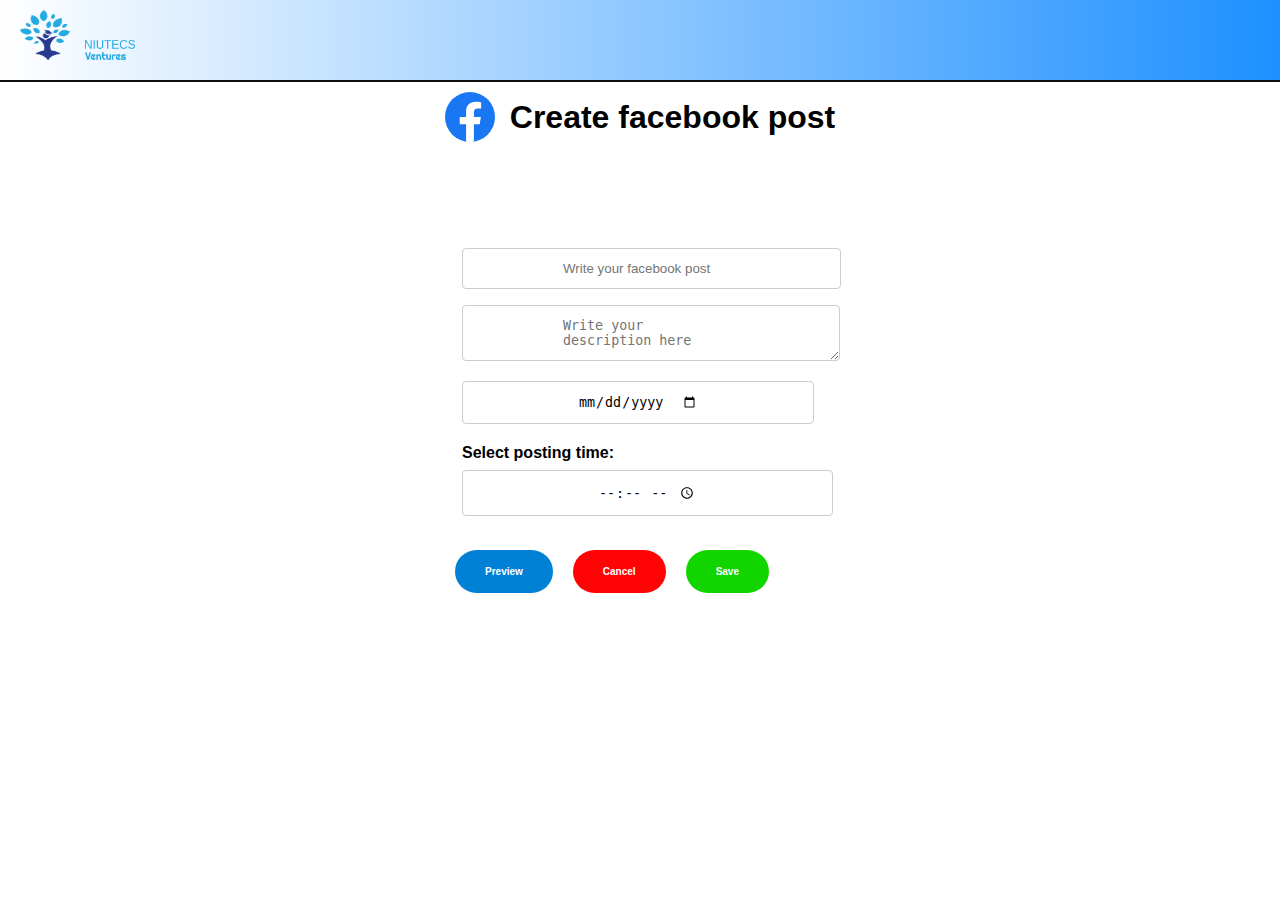
==== index.html @ e70628ed "Progress on 17-03-2021" ====
<!DOCTYPE html>
<html lang="en">
  <head>
    <meta charset="UTF-8" />
    <meta http-equiv="X-UA-Compatible" content="IE=edge" />
    <meta name="viewport" content="width=device-width, initial-scale=1.0" />
    <title>Document</title>
    <link rel="stylesheet" href="css/style.css" />
    <!-- <link
      href="https://maxcdn.bootstrapcdn.com/bootstrap/3.3.7/css/bootstrap.min.css"
      rel="stylesheet"
    /> -->
  </head>
  <body>
    <header class="header">
      <div class="logo_container">
        <img class="image" src="assets/Logo Transparent.png" alt="" />
        <img class="title" src="assets/Logo Title.png" alt="" />
        <!-- <ol class="breadcrumb">
          <li class="breadcrumb">
            <a href="index.html">Home</a>
          </li>
          <li class="breadcrumb">
            <a href="index.html">Post</a>
          </li>
          <li class="breadcrumb">
            <a href="index.html">Create</a>
          </li>
        </ol> -->
      </div>
    </header>

    <div class="body_container">
        <div class="title_container">
            <img src="assets/Facebook_f_logo.svg" alt="" />
            <h1>Create facebook post</h1>
        </div>
      <form action="#">
        <div class="post_container">
          <div class="post_title">
            <input type="text" placeholder="Write your facebook post" />
          </div>
          <div class="post_desc">
            <textarea
              type="text"
              placeholder="Write your description here"
            ></textarea>
          </div>
          <div class="post_date">
            <div class="datepicker">
              <input type="date" name="date" />
            </div>
          </div>
          <div class="post_time">
            <div class="timepicker">
              <label for="appt">Select posting time:</label>
              <input type="time" id="appt" name="appt" />
            </div>
          </div>
          <div class="btn_container" role="group" aria-label="Basic example">
            <div class="button_item">
              <button type="button" class="btn preview">Preview</button>
            </div>
            <div class="button_item">
              <button type="button" class="btn cancel">Cancel</button>
            </div>
            <div class="button_item">
              <button type="button" class="btn save">Save</button>
            </div>
          </div>
        </div>
      </form>
    </div>

    <!-- <script src="https://code.jquery.com/jquery-3.3.1.slim.min.js"></script>
    <script src="datedropper-jquery.js"></script>  -->
  </body>
</html>
---- css/style.css ----
@import url("https://fonts.googleapis.com/css?family=Roboto:400,300,500,700");
@import url("https://fonts.googleapis.com/css?family=Open+Sans:300,400,600,700");
@font-face {
  font-family: "Glyphicons Halflings";
  src: url("../fonts/glyphicons-halflings-regular.eot");
  src: url("../fonts/glyphicons-halflings-regular.eot?#iefix")
      format("embedded-opentype"),
    url("../fonts/glyphicons-halflings-regular.woff2") format("woff2"),
    url("../fonts/glyphicons-halflings-regular.woff") format("woff"),
    url("../fonts/glyphicons-halflings-regular.ttf") format("truetype"),
    url("../fonts/glyphicons-halflings-regular.svg") format("svg");
}

* {
  margin: 0;
  padding: 0;
  list-style: none;
  text-decoration: none;
}

.header {
  width: 100%;
  height: 80px;
  display: block;
  background-color: #101010;
  border-bottom: 2px solid #101010;
  background-image: linear-gradient(to right, white, DodgerBlue);
}



.logo_container {
  height: 100%;
  display: table;
  float: left;
}

.image {
  width: 50px;
  height: 50px;
  padding-top: 10px;
  padding-left: 20px;
  padding-right: 15px;
}

.title {
  width: 50px;
  height: 20px;
}

/* ----------------------------------- */

ol {
  list-style-type: none;
  margin: 0;
  padding: 0;
  overflow: hidden;
  background-color: #333333;
}

li {
  float: left;
  padding-right: 20px;
}

li a {
  display: block;
  color: white;
  text-align: center;
  text-decoration: none;
  font-size: 12px;
}

li a:hover {
  background-color: #111111;
}

.breadcrumbs {
  display: inline;
  /* flex-wrap: wrap; */
  border-radius: 0.25rem;
}

.title_container {
  display: flex;
  align-items: center;
  justify-content: center;
  padding-top: 10px;
}

.title_container h1 {
  font-family: Arial, Helvetica, sans-serif;
  /* text-align: center;
  padding-top: 10px; */
}

.title_container img {
  width: 50px;
  /* padding-top: 10px; */
  margin-right: 15px;
  padding-left: 0px;
  /* padding-right: 15px; */
}

.post_container {
  position: absolute;
  top: 30%;
  left: 40%;
  margin-top: -50px;
  margin-left: -50px;
  padding-top: 20px;
  width: 100px;
  height: 100px;
}

.post_title input[type="text"] {
  padding: 12px 100px;
  margin: 8px 0;
  display: inline-block;
  border: 1px solid #ccc;
  border-radius: 4px;
  box-sizing: border-box;
}

.post_desc textarea[type="text"] {
  padding: 12px 100px;
  margin: 8px 0;
  display: inline-block;
  border: 1px solid #ccc;
  border-radius: 4px;
  box-sizing: border-box;
}

.post_date input[type="date"]{
  padding: 12px 115px;
  margin: 8px 0 10px;
  display: inline-block;
  border: 1px solid #ccc;
  border-radius: 4px;
  box-sizing: border-box;
}

.post_time input[type="time"]{
  padding: 12px 135px;
  margin: 8px 0px 10px;
  display: inline-block;
  border: 1px solid #ccc;
  border-radius: 4px;
  box-sizing: border-box;
}

/* ------------------- buttons CSS ------------------ */

.btn-group {
  padding-top: 10px;
}

.btn_container {
  display: flex;
  justify-content: center;
  align-items: center;
  min-height: 10vh;
  padding-left: 150px;
}

.button_item {
  padding: 10px;
}

.btn {
  outline: none;
  display: block;
  border: 0;
  font-size: 10px;
  font-weight: bold;
  padding: 16px 30px;
  border-radius: 30px;
  cursor: pointer;
}

.preview {
  background: #0081d5;
  color: #ffffff;
  transition: all 0.3s linear;
}

.preview:hover,
.preview:focus {
  background: #005c99;
}

.cancel {
  background: #ff0404;
  color: #ffffff;
  transition: all 0.3s linear;
}

.cancel:hover,
.cancel:focus {
  background: #d51900;
}

.save {
  background: #12d500;
  color: #ffffff;
  transition: all 0.3s linear;
}

.save:hover,
.save:focus {
  background: #027b0c;
}

/* ----------------------------------------------- */

/* Timepicker */
.post_time {
  padding-top: 10px;
}

.post_time label {
  font-size: 16px;
  font-weight: bold;
  font-family: Arial, Helvetica, sans-serif;
  white-space: nowrap;
  /* margin-right: 50px; */
}
/* -------------- */

/* .breadcrumb {
  background-color: #ffffff;
  padding: 0;
  margin-bottom: 0;
}
.breadcrumb > li a {
  color: inherit;
}
.breadcrumb > .active {
  color: inherit;
} */
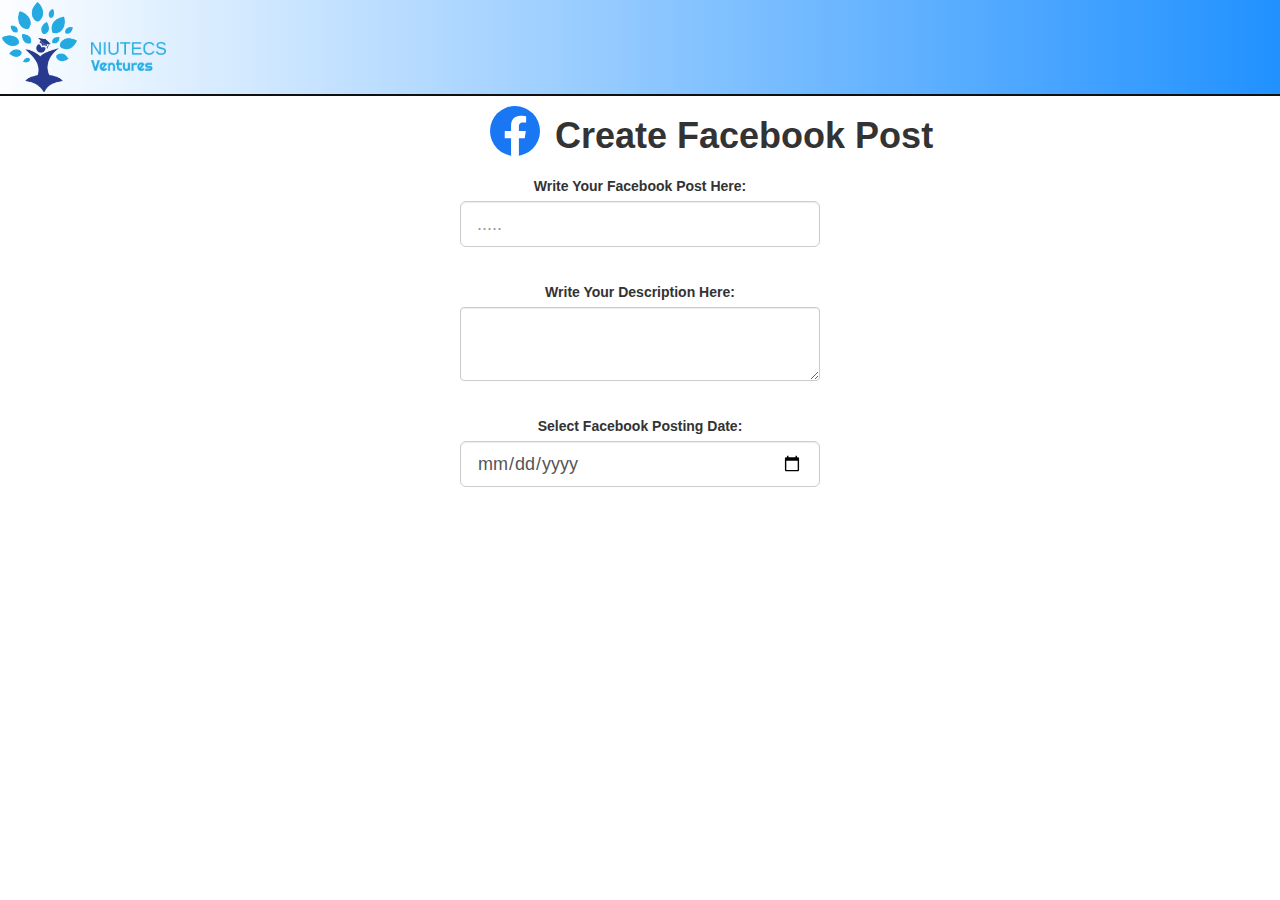
==== commit b8dc3ac7: "Progress on 18-03-2021 at 12.27pm" ====
--- a/index.html
+++ b/index.html
@@ -4,75 +4,79 @@
     <meta charset="UTF-8" />
     <meta http-equiv="X-UA-Compatible" content="IE=edge" />
     <meta name="viewport" content="width=device-width, initial-scale=1.0" />
-    <title>Document</title>
+    <title>Niutects Facebook Blaster</title>
     <link rel="stylesheet" href="css/style.css" />
-    <!-- <link
-      href="https://maxcdn.bootstrapcdn.com/bootstrap/3.3.7/css/bootstrap.min.css"
+    <link
       rel="stylesheet"
-    /> -->
+      href="https://stackpath.bootstrapcdn.com/bootstrap/3.4.1/css/bootstrap.min.css"
+      integrity="sha384-HSMxcRTRxnN+Bdg0JdbxYKrThecOKuH5zCYotlSAcp1+c8xmyTe9GYg1l9a69psu"
+      crossorigin="anonymous"
+    />
   </head>
   <body>
-    <header class="header">
-      <div class="logo_container">
-        <img class="image" src="assets/Logo Transparent.png" alt="" />
-        <img class="title" src="assets/Logo Title.png" alt="" />
-        <!-- <ol class="breadcrumb">
-          <li class="breadcrumb">
-            <a href="index.html">Home</a>
-          </li>
-          <li class="breadcrumb">
-            <a href="index.html">Post</a>
-          </li>
-          <li class="breadcrumb">
-            <a href="index.html">Create</a>
-          </li>
-        </ol> -->
+    <!-- Header -->
+    <div class="row header">
+      <div class="col-md-1">
+        <div class="image">
+          <img
+            class="img-responsive image-1"
+            src="assets/Logo Transparent.png"
+            alt="Responsive image"
+          />
+        </div>
       </div>
-    </header>
+      <div class="col-md-1">
+        <div class="image">
+          <img
+            class="img-responsive image-2"
+            src="assets/Logo Title.png"
+            alt="Responsive image"
+          />
+        </div>
+      </div>
+    </div>
+    <!-- ----------------------------------------- -->
 
-    <div class="body_container">
-        <div class="title_container">
-            <img src="assets/Facebook_f_logo.svg" alt="" />
-            <h1>Create facebook post</h1>
+    <div class="container">
+      <!-- Title Row -->
+      <div class="row text-justify">
+        <div class="col-md-6">
+          <img
+            class="img-responsive facebook-logo"
+            src="assets/Facebook_f_logo.svg"
+            alt=""
+          />
         </div>
+        <div class="col-md-6">
+          <h1 class="header_title text-capitalize">Create facebook post</h1>
+        </div>
+      </div>
+      <!-- --------------------------------------------------------------------------- -->
+   
+      <!-- Form -->
       <form action="#">
-        <div class="post_container">
-          <div class="post_title">
-            <input type="text" placeholder="Write your facebook post" />
+        <!-- Facebook post -->
+        <div class="row">
+          <div class="form-group col-xs-4 col-lg-offset-4">
+            <label for="post" class="text-capitalize form_label">write your facebook post here: </label>
+            <input type="email" class="form-control input-lg" id="exampleInputEmail1" placeholder=".....">
           </div>
-          <div class="post_desc">
-            <textarea
-              type="text"
-              placeholder="Write your description here"
-            ></textarea>
+        </div>
+        <!-- Description  -->
+        <div class="row">
+          <div class="form-group col-xs-4 col-lg-offset-4">
+            <label for="post" class="text-capitalize form_label">write your description here: </label>
+            <textarea class="form-control text-capitalize" rows="3"></textarea>
           </div>
-          <div class="post_date">
-            <div class="datepicker">
-              <input type="date" name="date" />
-            </div>
-          </div>
-          <div class="post_time">
-            <div class="timepicker">
-              <label for="appt">Select posting time:</label>
-              <input type="time" id="appt" name="appt" />
-            </div>
-          </div>
-          <div class="btn_container" role="group" aria-label="Basic example">
-            <div class="button_item">
-              <button type="button" class="btn preview">Preview</button>
-            </div>
-            <div class="button_item">
-              <button type="button" class="btn cancel">Cancel</button>
-            </div>
-            <div class="button_item">
-              <button type="button" class="btn save">Save</button>
-            </div>
+        </div>
+        <!-- Datepicker  -->
+        <div class="row">
+          <div class="form-group col-xs-4 col-lg-offset-4">
+            <label for="post" class="text-capitalize form_label">select facebook posting date: </label>
+            <input type="date" class="form-control input-lg" name="date" />
           </div>
         </div>
       </form>
     </div>
-
-    <!-- <script src="https://code.jquery.com/jquery-3.3.1.slim.min.js"></script>
-    <script src="datedropper-jquery.js"></script>  -->
   </body>
 </html>
--- a/css/style.css
+++ b/css/style.css
@@ -18,223 +18,50 @@
   text-decoration: none;
 }
 
+/* HEADER CSS */
+
 .header {
-  width: 100%;
-  height: 80px;
-  display: block;
-  background-color: #101010;
   border-bottom: 2px solid #101010;
   background-image: linear-gradient(to right, white, DodgerBlue);
 }
 
+.image {
+  padding: 2px;
+}
+
+.image-2 {
+  margin: 30px 0px 0 -20px;
+  padding-top: 10px;
+  margin-right: 50px;
+}
+
+/* ----------------------------------------------------------------------------- */
+
+/* FACEBOOK LOGO CSS */
+
+.facebook-logo {
+  width: 50px;
+  padding: 0px 0px 0px 0px;
+  margin: 10px 0px 0px 420px;
+  justify-content: center;
+}
+
+.header_title {
+  margin: 20px 0px 0px -100px;
+  font-family: Arial, Helvetica, sans-serif;
+  font-weight: bold;
+}
+
+/* ------------------------------------------------- */
+
+/* FORM CSS */
+
+.form_label {
+  display: flex;
+  justify-content: center;
+  padding-top: 20px;
+}
 
 
-.logo_container {
-  height: 100%;
-  display: table;
-  float: left;
-}
 
-.image {
-  width: 50px;
-  height: 50px;
-  padding-top: 10px;
-  padding-left: 20px;
-  padding-right: 15px;
-}
-
-.title {
-  width: 50px;
-  height: 20px;
-}
-
-/* ----------------------------------- */
-
-ol {
-  list-style-type: none;
-  margin: 0;
-  padding: 0;
-  overflow: hidden;
-  background-color: #333333;
-}
-
-li {
-  float: left;
-  padding-right: 20px;
-}
-
-li a {
-  display: block;
-  color: white;
-  text-align: center;
-  text-decoration: none;
-  font-size: 12px;
-}
-
-li a:hover {
-  background-color: #111111;
-}
-
-.breadcrumbs {
-  display: inline;
-  /* flex-wrap: wrap; */
-  border-radius: 0.25rem;
-}
-
-.title_container {
-  display: flex;
-  align-items: center;
-  justify-content: center;
-  padding-top: 10px;
-}
-
-.title_container h1 {
-  font-family: Arial, Helvetica, sans-serif;
-  /* text-align: center;
-  padding-top: 10px; */
-}
-
-.title_container img {
-  width: 50px;
-  /* padding-top: 10px; */
-  margin-right: 15px;
-  padding-left: 0px;
-  /* padding-right: 15px; */
-}
-
-.post_container {
-  position: absolute;
-  top: 30%;
-  left: 40%;
-  margin-top: -50px;
-  margin-left: -50px;
-  padding-top: 20px;
-  width: 100px;
-  height: 100px;
-}
-
-.post_title input[type="text"] {
-  padding: 12px 100px;
-  margin: 8px 0;
-  display: inline-block;
-  border: 1px solid #ccc;
-  border-radius: 4px;
-  box-sizing: border-box;
-}
-
-.post_desc textarea[type="text"] {
-  padding: 12px 100px;
-  margin: 8px 0;
-  display: inline-block;
-  border: 1px solid #ccc;
-  border-radius: 4px;
-  box-sizing: border-box;
-}
-
-.post_date input[type="date"]{
-  padding: 12px 115px;
-  margin: 8px 0 10px;
-  display: inline-block;
-  border: 1px solid #ccc;
-  border-radius: 4px;
-  box-sizing: border-box;
-}
-
-.post_time input[type="time"]{
-  padding: 12px 135px;
-  margin: 8px 0px 10px;
-  display: inline-block;
-  border: 1px solid #ccc;
-  border-radius: 4px;
-  box-sizing: border-box;
-}
-
-/* ------------------- buttons CSS ------------------ */
-
-.btn-group {
-  padding-top: 10px;
-}
-
-.btn_container {
-  display: flex;
-  justify-content: center;
-  align-items: center;
-  min-height: 10vh;
-  padding-left: 150px;
-}
-
-.button_item {
-  padding: 10px;
-}
-
-.btn {
-  outline: none;
-  display: block;
-  border: 0;
-  font-size: 10px;
-  font-weight: bold;
-  padding: 16px 30px;
-  border-radius: 30px;
-  cursor: pointer;
-}
-
-.preview {
-  background: #0081d5;
-  color: #ffffff;
-  transition: all 0.3s linear;
-}
-
-.preview:hover,
-.preview:focus {
-  background: #005c99;
-}
-
-.cancel {
-  background: #ff0404;
-  color: #ffffff;
-  transition: all 0.3s linear;
-}
-
-.cancel:hover,
-.cancel:focus {
-  background: #d51900;
-}
-
-.save {
-  background: #12d500;
-  color: #ffffff;
-  transition: all 0.3s linear;
-}
-
-.save:hover,
-.save:focus {
-  background: #027b0c;
-}
-
-/* ----------------------------------------------- */
-
-/* Timepicker */
-.post_time {
-  padding-top: 10px;
-}
-
-.post_time label {
-  font-size: 16px;
-  font-weight: bold;
-  font-family: Arial, Helvetica, sans-serif;
-  white-space: nowrap;
-  /* margin-right: 50px; */
-}
-/* -------------- */
-
-/* .breadcrumb {
-  background-color: #ffffff;
-  padding: 0;
-  margin-bottom: 0;
-}
-.breadcrumb > li a {
-  color: inherit;
-}
-.breadcrumb > .active {
-  color: inherit;
-} */
+/* ------------------------------------------------- */
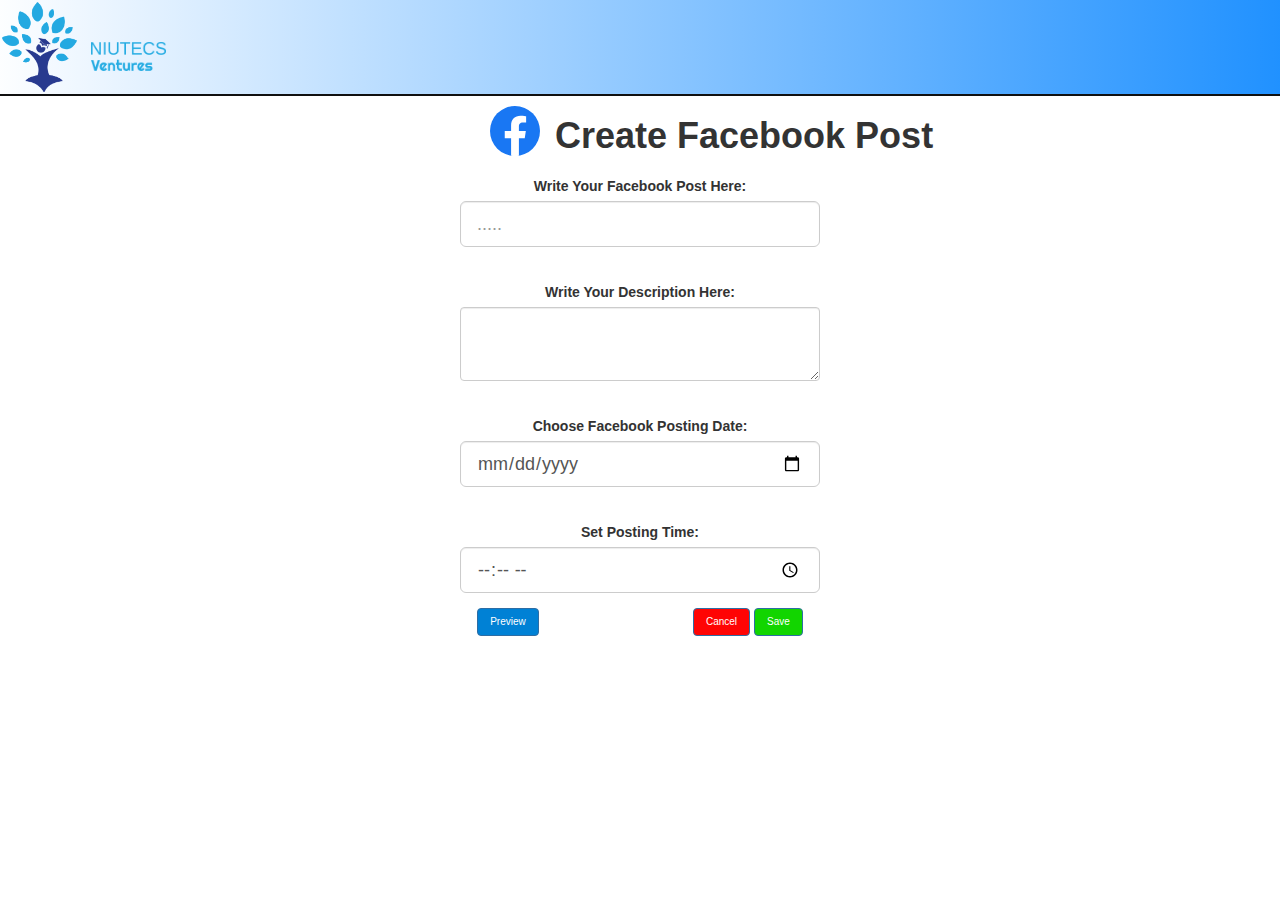
==== commit ed3de32e: "Progress on 18-03-2021 at 3:02pm" ====
--- a/index.html
+++ b/index.html
@@ -52,28 +52,76 @@
         </div>
       </div>
       <!-- --------------------------------------------------------------------------- -->
-   
+
       <!-- Form -->
       <form action="#">
         <!-- Facebook post -->
         <div class="row">
           <div class="form-group col-xs-4 col-lg-offset-4">
-            <label for="post" class="text-capitalize form_label">write your facebook post here: </label>
-            <input type="email" class="form-control input-lg" id="exampleInputEmail1" placeholder=".....">
+            <label for="post" class="text-capitalize form_label"
+              >write your facebook post here:
+            </label>
+            <input
+              type="email"
+              class="form-control input-lg"
+              id="exampleInputEmail1"
+              placeholder="....."
+            />
           </div>
         </div>
         <!-- Description  -->
         <div class="row">
           <div class="form-group col-xs-4 col-lg-offset-4">
-            <label for="post" class="text-capitalize form_label">write your description here: </label>
+            <label for="description" class="text-capitalize form_label"
+              >write your description here:
+            </label>
             <textarea class="form-control text-capitalize" rows="3"></textarea>
           </div>
         </div>
         <!-- Datepicker  -->
         <div class="row">
           <div class="form-group col-xs-4 col-lg-offset-4">
-            <label for="post" class="text-capitalize form_label">select facebook posting date: </label>
+            <label for="datepicker" class="text-capitalize form_label"
+              >choose facebook posting date:
+            </label>
             <input type="date" class="form-control input-lg" name="date" />
+          </div>
+        </div>
+        <!-- Timepicker  -->
+        <div class="row">
+          <div class="form-group col-xs-4 col-lg-offset-4">
+            <label for="timepicker" class="text-capitalize form_label"
+              >set posting time:
+            </label>
+            <input type="time" class="form-control input-lg" name="time" />
+          </div>
+        </div>
+        <!-- Buttons -->
+        <div class="row col-xs-4 col-lg-offset-4 buttons">
+          <div>
+            <button
+              type="button"
+              class="btn btn-primary button-1"
+              style="background-color: #0081d5; font-size: 10px"
+            >
+              Preview
+            </button>
+          </div>
+          <div>
+            <button
+              type="button"
+              class="btn btn-primary button-2"
+              style="background-color: #ff0404; font-size: 10px"
+            >
+              Cancel
+            </button>
+            <button
+              type="button"
+              class="btn btn-primary button-3"
+              style="background-color: #12d500; font-size: 10px"
+            >
+              Save
+            </button>
           </div>
         </div>
       </form>
--- a/css/style.css
+++ b/css/style.css
@@ -11,12 +11,12 @@
     url("../fonts/glyphicons-halflings-regular.svg") format("svg");
 }
 
-* {
+/* * {
   margin: 0;
   padding: 0;
   list-style: none;
   text-decoration: none;
-}
+} */
 
 /* HEADER CSS */
 
@@ -65,3 +65,21 @@
 
 
 /* ------------------------------------------------- */
+
+/* Button CSS */
+
+/* .btn:focus {
+    outline: none !important;
+    
+  } */
+
+  .buttons{
+      display: flex;
+      justify-content: space-between;
+  }
+
+  .button-1{
+    margin-right: 142px;
+  }
+
+/* ------------------------------ */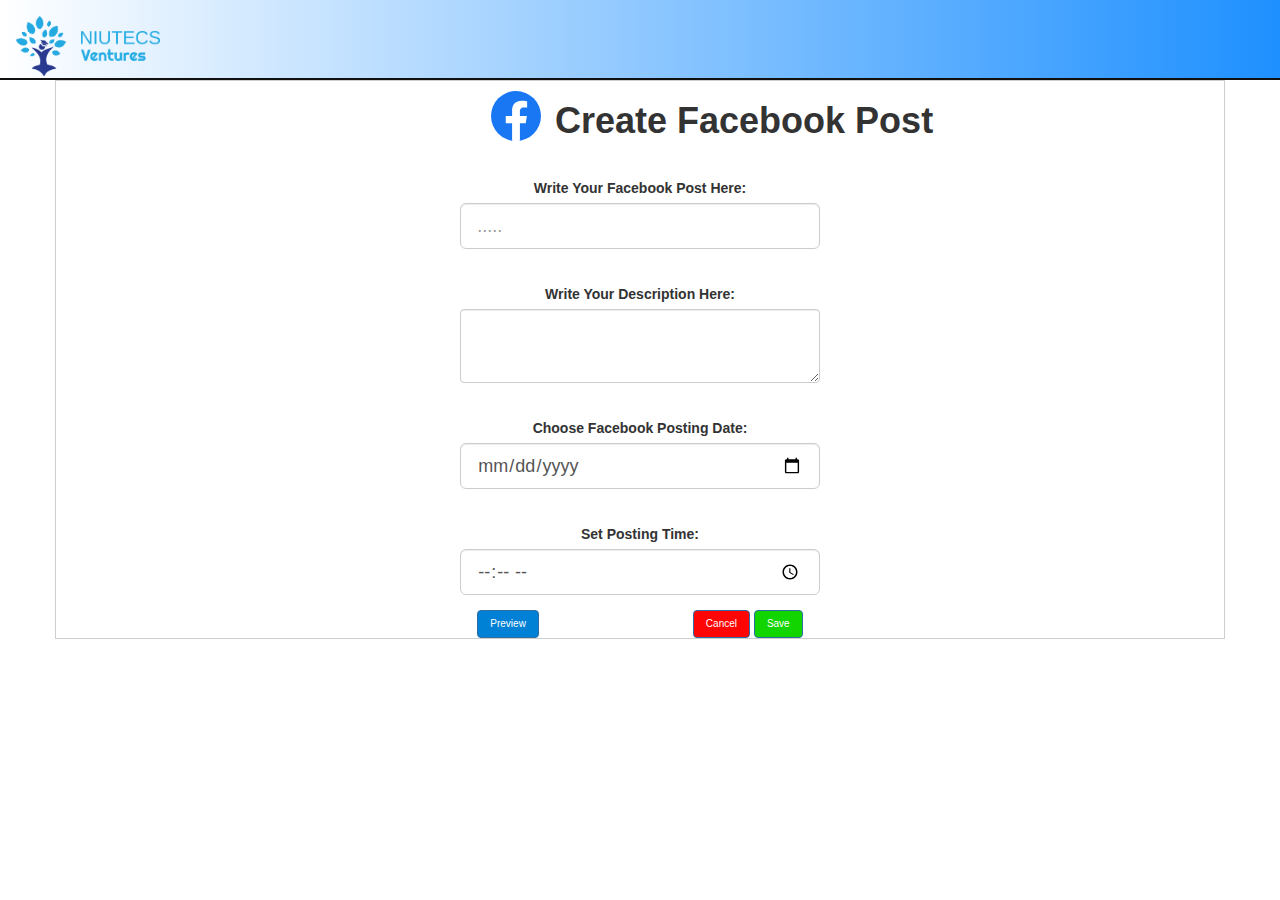
==== commit 4e4104bb: "Progress on 18-03-2021 at 5.40pm" ====
--- a/index.html
+++ b/index.html
@@ -15,34 +15,49 @@
   </head>
   <body>
     <!-- Header -->
-    <div class="row header">
-      <div class="col-md-1">
-        <div class="image">
-          <img
-            class="img-responsive image-1"
-            src="assets/Logo Transparent.png"
-            alt="Responsive image"
-          />
+    <header class="header">
+      <nav class="navbar">
+        <a href="#" class="navbar-brand">
+          <img src="assets/Logo Transparent.png" class="image-1" alt="" />
+        </a>
+        <a href="#" class="navbar-brand">
+          <img src="assets/Logo Title.png" class="image-2" alt="" />
+        </a>
+      </nav>
+    </header>
+
+    <!-- <header>
+      <div class="row header">
+        <div class="col-md-1">
+          <div class="image">
+            <img
+              class="img-responsive image-1"
+              src="assets/Logo Transparent.png"
+              alt="Responsive image"
+            />
+          </div>
+        </div>
+        <div class="col-md-1">
+          <div class="image">
+            <img
+              class="img-responsive image-2"
+              src="assets/Logo Title.png"
+              alt="Responsive image"
+            />
+          </div>
         </div>
       </div>
-      <div class="col-md-1">
-        <div class="image">
-          <img
-            class="img-responsive image-2"
-            src="assets/Logo Title.png"
-            alt="Responsive image"
-          />
-        </div>
-      </div>
-    </div>
+    </header> -->
+
     <!-- ----------------------------------------- -->
 
-    <div class="container">
+    <div class="container" style="border:1px solid #cecece;">
       <!-- Title Row -->
+
       <div class="row text-justify">
         <div class="col-md-6">
           <img
-            class="img-responsive facebook-logo"
+            class="img-responsive facebook-logo text-left"
             src="assets/Facebook_f_logo.svg"
             alt=""
           />
@@ -57,7 +72,7 @@
       <form action="#">
         <!-- Facebook post -->
         <div class="row">
-          <div class="form-group col-xs-4 col-lg-offset-4">
+          <div class="form-group col-xs-4 col-lg-offset-4"  style="padding-top: 17px;">
             <label for="post" class="text-capitalize form_label"
               >write your facebook post here:
             </label>
@@ -70,7 +85,7 @@
           </div>
         </div>
         <!-- Description  -->
-        <div class="row">
+        <div class="row description">
           <div class="form-group col-xs-4 col-lg-offset-4">
             <label for="description" class="text-capitalize form_label"
               >write your description here:
--- a/css/style.css
+++ b/css/style.css
@@ -23,17 +23,27 @@
 .header {
   border-bottom: 2px solid #101010;
   background-image: linear-gradient(to right, white, DodgerBlue);
+  height: 80px;
 }
 
-.image {
-  padding: 2px;
+
+.navbar-brand img {
+ 
+  /* put value of image height as your need */
+  float: left;
+  margin-right: 5px;
 }
 
-.image-2 {
-  margin: 30px 0px 0 -20px;
-  padding-top: 10px;
-  margin-right: 50px;
+.image-1{
+    height: 60px;
 }
+
+.image-2{
+    height: 30px;
+    margin-top: 15px;
+    margin-left: -20px;
+}
+
 
 /* ----------------------------------------------------------------------------- */
 
@@ -62,7 +72,9 @@
   padding-top: 20px;
 }
 
-
+/* .description{
+    padding-top: ;
+} */
 
 /* ------------------------------------------------- */
 
@@ -73,13 +85,13 @@
     
   } */
 
-  .buttons{
-      display: flex;
-      justify-content: space-between;
-  }
+.buttons {
+  display: flex;
+  justify-content: space-between;
+}
 
-  .button-1{
-    margin-right: 142px;
-  }
+.button-1 {
+  margin-right: 142px;
+}
 
-/* ------------------------------ */+/* ------------------------------ */
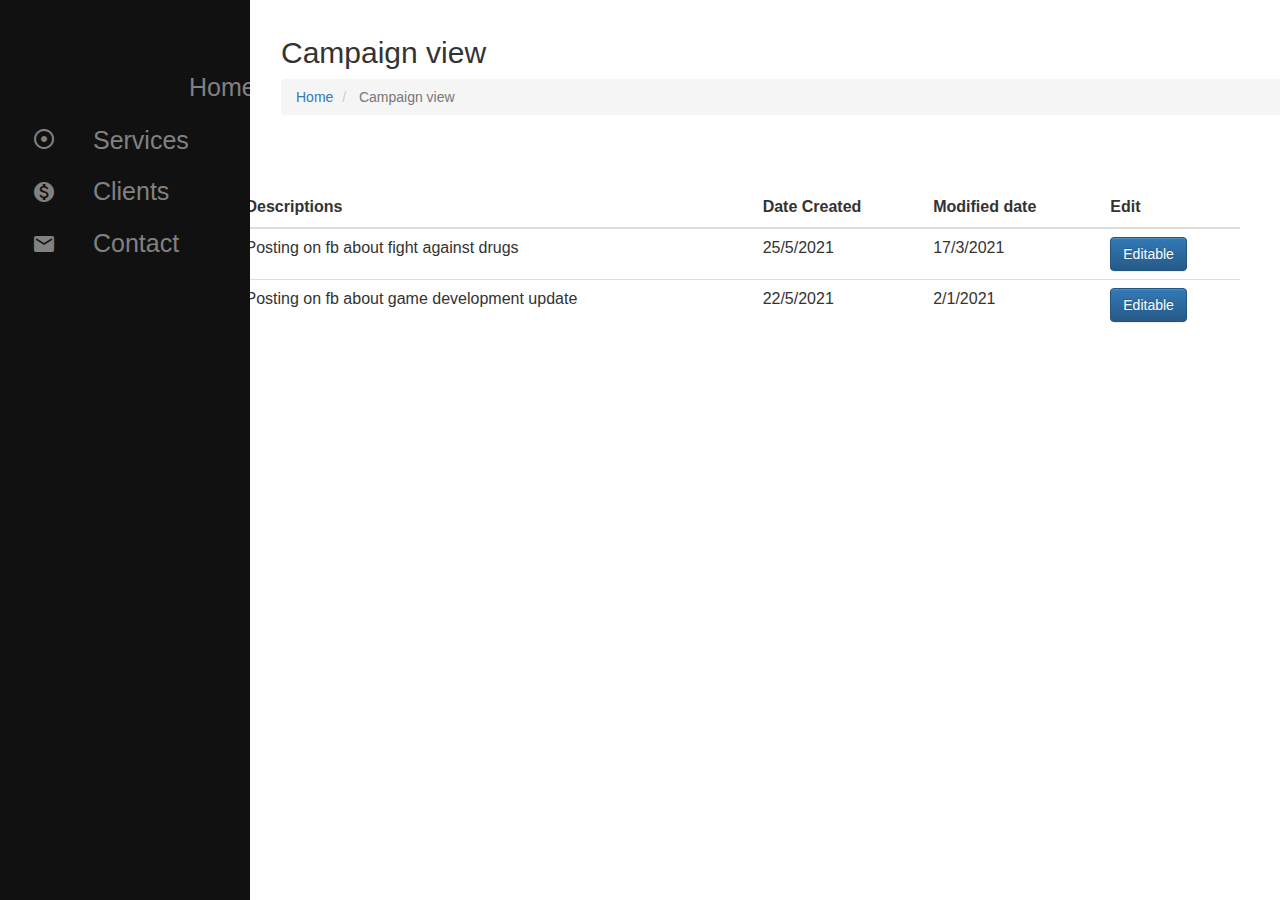
==== commit 16ecff42: "Merge code Daniel & Irfan" ====
--- a/index.html
+++ b/index.html
@@ -1,145 +1,136 @@
-<!DOCTYPE html>
 <html lang="en">
-  <head>
-    <meta charset="UTF-8" />
-    <meta http-equiv="X-UA-Compatible" content="IE=edge" />
-    <meta name="viewport" content="width=device-width, initial-scale=1.0" />
-    <title>Niutects Facebook Blaster</title>
-    <link rel="stylesheet" href="css/style.css" />
-    <link
-      rel="stylesheet"
-      href="https://stackpath.bootstrapcdn.com/bootstrap/3.4.1/css/bootstrap.min.css"
-      integrity="sha384-HSMxcRTRxnN+Bdg0JdbxYKrThecOKuH5zCYotlSAcp1+c8xmyTe9GYg1l9a69psu"
-      crossorigin="anonymous"
-    />
-  </head>
-  <body>
-    <!-- Header -->
-    <header class="header">
-      <nav class="navbar">
-        <a href="#" class="navbar-brand">
-          <img src="assets/Logo Transparent.png" class="image-1" alt="" />
-        </a>
-        <a href="#" class="navbar-brand">
-          <img src="assets/Logo Title.png" class="image-2" alt="" />
-        </a>
-      </nav>
-    </header>
+<head>
+    <meta charset="UTF-8">
+    <meta name="viewport"
+          content="width=device-width, initial-scale=1.0, maximum-scale=1.0, minimum-scale=1.0">
+    <meta http-equiv="X-UA-Compatible" content="ie=edge">
 
-    <!-- <header>
-      <div class="row header">
-        <div class="col-md-1">
-          <div class="image">
-            <img
-              class="img-responsive image-1"
-              src="assets/Logo Transparent.png"
-              alt="Responsive image"
-            />
-          </div>
+    <title>Learning</title>
+
+    <link href="css/style.css" rel="stylesheet" type="text/css">
+    <link rel="stylesheet" href="https://fonts.googleapis.com/icon?family=Material+Icons">
+</head>
+<body>
+
+<!--   -----------------------Side bar-----------------------   -->
+
+<div id="mySidebar" class="sidebar" onmouseover="toggleSidebar()" onmouseout="toggleSidebar()">
+    <a href="#">
+        <span>
+            <i class="material-icons">house</i>
+            <span class="icon-text">Home</span>
+        </span>
+    </a>
+    <a href="#">
+        <span>
+            <i class="material-icons">adjust</i>
+            <span class="icon-text">Services</span>
+        </span>
+    </a>
+    <a href="#">
+        <i class="material-icons">monetization_on</i>
+        <span class="icon-text"></span>
+        <span>Clients</span>
+    </a>
+    <a href="#">
+        <i class="material-icons">email</i>
+        <span class="icon-text"></span>Contact</a>
+
+</div>
+
+<!--   -----------------------Header-----------------------   -->
+
+<div id="main">
+    <div class="container">
+        <nav class="">
+            <h2>Campaign view</h2>
+        </nav>
+
+        <div>
+            <nav aria-label="breadcrumb">
+                <ol class="breadcrumb">
+                    <li class="breadcrumb-item">
+                        <a href="previouspage.html">Home</a>
+                    </li>
+                    <li class="breadcrumb-item active" aria-current="page">
+                        Campaign view
+                    </li>
+                </ol>
+            </nav>
         </div>
-        <div class="col-md-1">
-          <div class="image">
-            <img
-              class="img-responsive image-2"
-              src="assets/Logo Title.png"
-              alt="Responsive image"
-            />
-          </div>
-        </div>
-      </div>
-    </header> -->
+    </div>
+</div>
 
-    <!-- ----------------------------------------- -->
+<!--   -----------------------Table-----------------------   -->
 
-    <div class="container" style="border:1px solid #cecece;">
-      <!-- Title Row -->
+<div class="container" id="tbcontainer">
+    <div class="">
 
-      <div class="row text-justify">
-        <div class="col-md-6">
-          <img
-            class="img-responsive facebook-logo text-left"
-            src="assets/Facebook_f_logo.svg"
-            alt=""
-          />
-        </div>
-        <div class="col-md-6">
-          <h1 class="header_title text-capitalize">Create facebook post</h1>
-        </div>
-      </div>
-      <!-- --------------------------------------------------------------------------- -->
+        <p>
+            <input id="campaignChk" type="checkbox" onclick="showHide();" checked="checked" />
+            <label for="campaignChk">Show/Hide</label>
+            <a>
+                <span>
+                    <i id="delCampaignBtn" class="material-icons">delete</i>
+                </span>
+            </a>
+        </p>
 
-      <!-- Form -->
-      <form action="#">
-        <!-- Facebook post -->
-        <div class="row">
-          <div class="form-group col-xs-4 col-lg-offset-4"  style="padding-top: 17px;">
-            <label for="post" class="text-capitalize form_label"
-              >write your facebook post here:
-            </label>
-            <input
-              type="email"
-              class="form-control input-lg"
-              id="exampleInputEmail1"
-              placeholder="....."
-            />
-          </div>
-        </div>
-        <!-- Description  -->
-        <div class="row description">
-          <div class="form-group col-xs-4 col-lg-offset-4">
-            <label for="description" class="text-capitalize form_label"
-              >write your description here:
-            </label>
-            <textarea class="form-control text-capitalize" rows="3"></textarea>
-          </div>
-        </div>
-        <!-- Datepicker  -->
-        <div class="row">
-          <div class="form-group col-xs-4 col-lg-offset-4">
-            <label for="datepicker" class="text-capitalize form_label"
-              >choose facebook posting date:
-            </label>
-            <input type="date" class="form-control input-lg" name="date" />
-          </div>
-        </div>
-        <!-- Timepicker  -->
-        <div class="row">
-          <div class="form-group col-xs-4 col-lg-offset-4">
-            <label for="timepicker" class="text-capitalize form_label"
-              >set posting time:
-            </label>
-            <input type="time" class="form-control input-lg" name="time" />
-          </div>
-        </div>
-        <!-- Buttons -->
-        <div class="row col-xs-4 col-lg-offset-4 buttons">
-          <div>
-            <button
-              type="button"
-              class="btn btn-primary button-1"
-              style="background-color: #0081d5; font-size: 10px"
-            >
-              Preview
-            </button>
-          </div>
-          <div>
-            <button
-              type="button"
-              class="btn btn-primary button-2"
-              style="background-color: #ff0404; font-size: 10px"
-            >
-              Cancel
-            </button>
-            <button
-              type="button"
-              class="btn btn-primary button-3"
-              style="background-color: #12d500; font-size: 10px"
-            >
-              Save
-            </button>
-          </div>
-        </div>
-      </form>
+        <table class="table" id="CampaignTable">
+            <thead class="thead-dark">
+            <th scope="col">Checkbox</th>
+            <th scope="col">Descriptions</th>
+            <th scope="col">Date Created</th>
+            <th scope="col">Modified date</th>
+            <th scope="col">Edit</th>
+            </thead>
+            <tbody>
+            <tr id="campaign-1" class="align-middle">
+                <td scope="row"><input class="campaignChk" type="checkbox" value="checkbox"></td>
+                <td scope="col">Posting on fb about fight against drugs</td>
+                <td scope="col">25/5/2021</td>
+                <td scope="col">17/3/2021</td>
+                <td scope="col"><a class="btn btn-primary" href="src/create-campaign/index.html">Editable</a></td>
+            </tr>
+            <tr id="campaign-2" class="align-middle">
+                <td scope="row"><input class="campaignChk" type="checkbox" value="checkbox"></td>
+                <td scope="col">Posting on fb about game development update</td>
+                <td scope="col">22/5/2021</td>
+                <td scope="col">2/1/2021</td>
+                <td scope="col"><a class="btn btn-primary" href="src/create-campaign/index.html">Editable</a></td>
+            </tr>
+            </tbody>
+        </table>
+
+        <button id="addCampaignBtn" type="button" class="btn btn-light" >insert row</button>
+<!--        <button id="delCampaignBtn" type="button" class="btn btn-light" >delete row</button>-->
+
+<!--        <a>-->
+<!--            <span>-->
+<!--                <i id="delCampaignBtn" class="material-icons">delete</i>-->
+<!--            </span>-->
+<!--        </a>-->
+
     </div>
-  </body>
-</html>
+</div>
+<script src="js/function.js"></script>
+<script src="js/jquery-3.6.0.min.js"></script>
+
+<!-- Latest compiled and minified CSS -->
+<link rel="stylesheet" href="https://stackpath.bootstrapcdn.com/bootstrap/3.4.1/css/bootstrap.min.css" integrity="sha384-HSMxcRTRxnN+Bdg0JdbxYKrThecOKuH5zCYotlSAcp1+c8xmyTe9GYg1l9a69psu" crossorigin="anonymous">
+
+<!-- Optional theme -->
+<link rel="stylesheet" href="https://stackpath.bootstrapcdn.com/bootstrap/3.4.1/css/bootstrap-theme.min.css" integrity="sha384-6pzBo3FDv/PJ8r2KRkGHifhEocL+1X2rVCTTkUfGk7/0pbek5mMa1upzvWbrUbOZ" crossorigin="anonymous">
+
+<!-- Latest compiled and minified JavaScript -->
+<script src="https://stackpath.bootstrapcdn.com/bootstrap/3.4.1/js/bootstrap.min.js" integrity="sha384-aJ21OjlMXNL5UyIl/XNwTMqvzeRMZH2w8c5cRVpzpU8Y5bApTppSuUkhZXN0VxHd" crossorigin="anonymous"></script>
+
+<script>
+    $(function() {
+        $('#addCampaignBtn').click(add_campaign);
+        $('#delCampaignBtn').click(deleteRow);
+    })
+</script>
+
+</body>
+</html>--- a/css/style.css
+++ b/css/style.css
@@ -1,97 +1,107 @@
-@import url("https://fonts.googleapis.com/css?family=Roboto:400,300,500,700");
-@import url("https://fonts.googleapis.com/css?family=Open+Sans:300,400,600,700");
-@font-face {
-  font-family: "Glyphicons Halflings";
-  src: url("../fonts/glyphicons-halflings-regular.eot");
-  src: url("../fonts/glyphicons-halflings-regular.eot?#iefix")
-      format("embedded-opentype"),
-    url("../fonts/glyphicons-halflings-regular.woff2") format("woff2"),
-    url("../fonts/glyphicons-halflings-regular.woff") format("woff"),
-    url("../fonts/glyphicons-halflings-regular.ttf") format("truetype"),
-    url("../fonts/glyphicons-halflings-regular.svg") format("svg");
+/* The sidebar menu */
+#tbcontainer{
+    margin-left: 85px;
 }
 
-/* * {
-  margin: 0;
-  padding: 0;
-  list-style: none;
-  text-decoration: none;
-} */
-
-/* HEADER CSS */
-
-.header {
-  border-bottom: 2px solid #101010;
-  background-image: linear-gradient(to right, white, DodgerBlue);
-  height: 80px;
+.sidenav {
+    height: 100%; /* Full-height: remove this if you want "auto" height */
+    width: 160px; /* Set the width of the sidebar */
+    position: fixed; /* Fixed Sidebar (stay in place on scroll) */
+    z-index: 1; /* Stay on top */
+    top: 0; /* Stay at the top */
+    left: 0;
+    background-color: #111; /* Black */
+    overflow-x: hidden; /* Disable horizontal scroll */
+    padding-top: 20px;
 }
 
-
-.navbar-brand img {
- 
-  /* put value of image height as your need */
-  float: left;
-  margin-right: 5px;
+/* The navigation menu links */
+.sidenav a {
+    padding: 6px 8px 6px 16px;
+    text-decoration: none;
+    font-size: 25px;
+    color: #818181;
+    display: block;
 }
 
-.image-1{
-    height: 60px;
+/* When you mouse over the navigation links, change their color */
+.sidenav a:hover {
+    color: #f1f1f1;
 }
 
-.image-2{
-    height: 30px;
-    margin-top: 15px;
-    margin-left: -20px;
+/* Style page content */
+.main {
+    margin-left: 160px; /* Same as the width of the sidebar */
+    padding: 0px 10px;
 }
 
-
-/* ----------------------------------------------------------------------------- */
-
-/* FACEBOOK LOGO CSS */
-
-.facebook-logo {
-  width: 50px;
-  padding: 0px 0px 0px 0px;
-  margin: 10px 0px 0px 420px;
-  justify-content: center;
+/* On smaller screens, where height is less than 450px, change the style of the sidebar (less padding and a smaller font size) */
+@media screen and (max-height: 450px) {
+    .sidenav {padding-top: 15px;}
+    .sidenav a {font-size: 18px;}
 }
 
-.header_title {
-  margin: 20px 0px 0px -100px;
-  font-family: Arial, Helvetica, sans-serif;
-  font-weight: bold;
+/*---------------------Side Bar---------------------*/
+
+body {
+    font-family: "Lato", sans-serif;
 }
 
-/* ------------------------------------------------- */
-
-/* FORM CSS */
-
-.form_label {
-  display: flex;
-  justify-content: center;
-  padding-top: 20px;
+.sidebar {
+    height: 100%;
+    width: 85px;
+    position: fixed;
+    z-index: 1;
+    top: 0;
+    left: 0;
+    background-color: #111;
+    transition: 0.5s;
+    overflow-x: hidden;
+    padding-top: 60px;
+    white-space: nowrap;
 }
 
-/* .description{
-    padding-top: ;
-} */
-
-/* ------------------------------------------------- */
-
-/* Button CSS */
-
-/* .btn:focus {
-    outline: none !important;
-    
-  } */
-
-.buttons {
-  display: flex;
-  justify-content: space-between;
+.sidebar a {
+    padding: 8px 8px 8px 32px;
+    text-decoration: none;
+    font-size: 25px;
+    color: #818181;
+    display: block;
 }
 
-.button-1 {
-  margin-right: 142px;
+.sidebar a:hover {
+    color: #f1f1f1;
 }
 
-/* ------------------------------ */
+main .sidebar {
+    position: absolute;
+    top: 0;
+    right: 25px;
+    font-size: 36px;
+    margin-left: 50px;
+}
+
+.material-icons,
+.icon-text {
+    vertical-align: middle;
+}
+
+.material-icons {
+    padding-bottom: 3px;
+    margin-right: 30px;
+}
+
+#main {
+    padding: 16px;
+    margin-left: 85px;
+    transition: margin-left 0.5s;
+}
+
+@media screen and (max-height: 450px) {
+    .sidebar {
+        padding-top: 15px;
+    }
+    .sidebar a {
+        font-size: 18px;
+    }
+}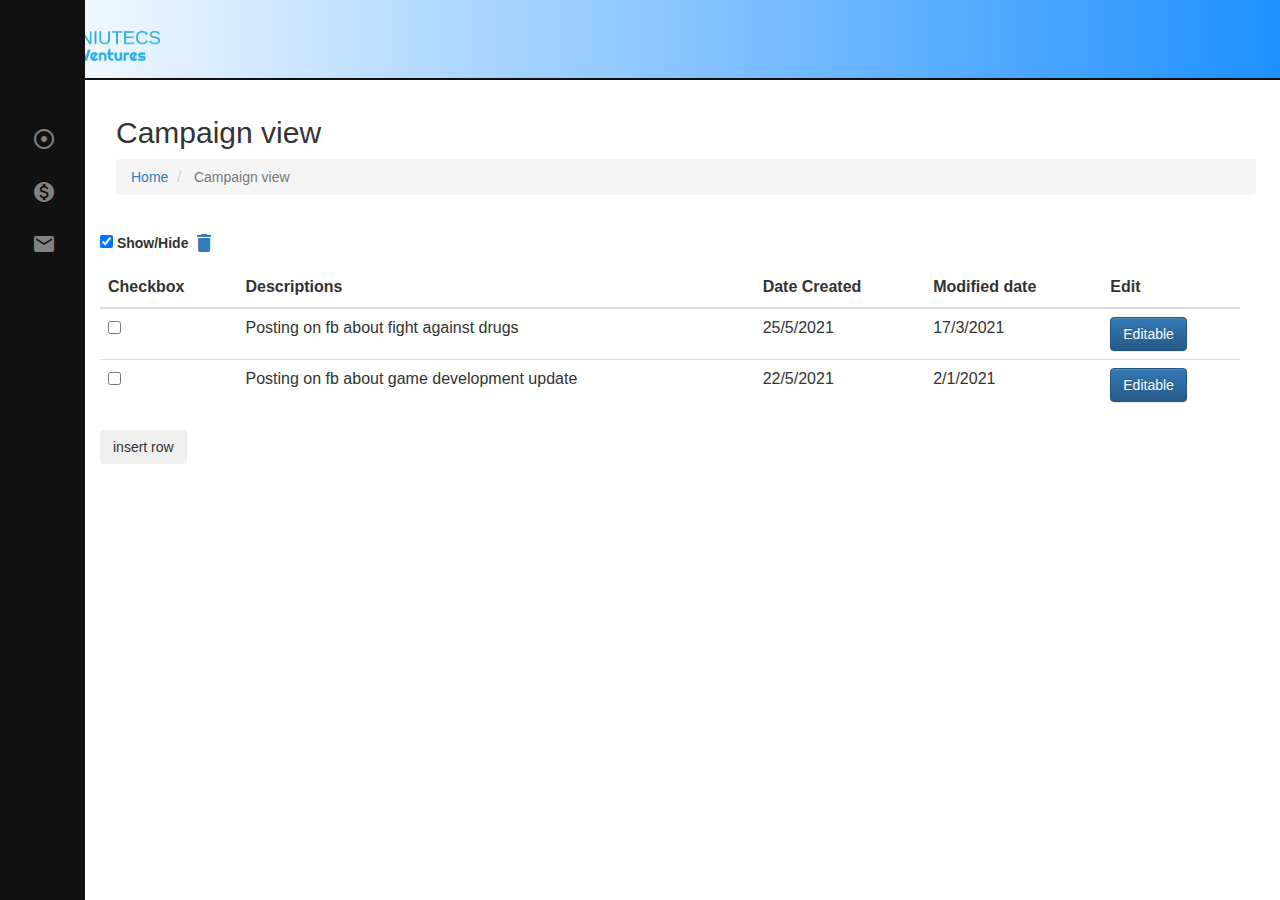
==== commit b8171ce9: "Progress on 19-03-2021 at 10.56pm" ====
--- a/index.html
+++ b/index.html
@@ -39,6 +39,17 @@
 </div>
 
 <!--   -----------------------Header-----------------------   -->
+
+<header class="header">
+    <nav class="navbar">
+      <a href="#" class="navbar-brand">
+        <img src="assets/Logo Transparent.png" class="image-1" alt="" />
+      </a>
+      <a href="#" class="navbar-brand">
+        <img src="assets/Logo Title.png" class="image-2" alt="" />
+      </a>
+    </nav>
+  </header>
 
 <div id="main">
     <div class="container">
@@ -129,6 +140,7 @@
     $(function() {
         $('#addCampaignBtn').click(add_campaign);
         $('#delCampaignBtn').click(deleteRow);
+        $(document).on('click', '.campaignChk', showHide);
     })
 </script>
 
--- a/css/style.css
+++ b/css/style.css
@@ -1,3 +1,31 @@
+/* Header CSS */
+
+.header {
+    border-bottom: 2px solid #101010;
+    background-image: linear-gradient(to right, white, DodgerBlue);
+    height: 80px;
+  }
+
+  .navbar-brand img {
+ 
+    /* put value of image height as your need */
+    float: left;
+    margin-right: 5px;
+  }
+
+  .image-1{
+    height: 60px;
+}
+
+.image-2{
+    height: 30px;
+    margin-top: 15px;
+    margin-left: -20px;
+}
+
+/* --------------------------------------------------------------------- */
+
+
 /* The sidebar menu */
 #tbcontainer{
     margin-left: 85px;
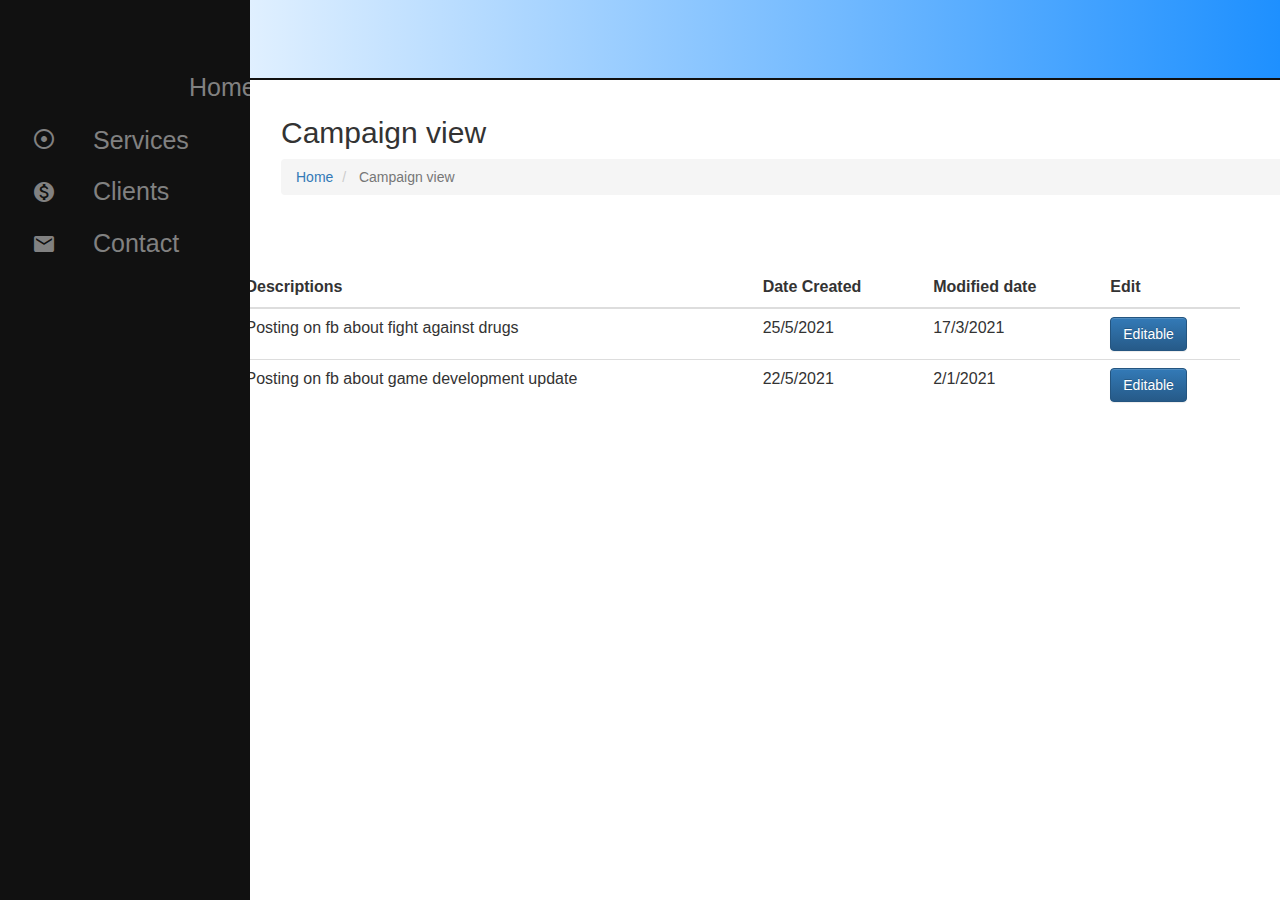
==== commit aafe722c: "Progress on 19-03-2021 at 1:43pm" ====
--- a/index.html
+++ b/index.html
@@ -35,12 +35,11 @@
     <a href="#">
         <i class="material-icons">email</i>
         <span class="icon-text"></span>Contact</a>
-
 </div>
 
 <!--   -----------------------Header-----------------------   -->
 
-<header class="header">
+<header class="header" id="header">
     <nav class="navbar">
       <a href="#" class="navbar-brand">
         <img src="assets/Logo Transparent.png" class="image-1" alt="" />
@@ -51,11 +50,15 @@
     </nav>
   </header>
 
+
+<!--   -----------------------Title-----------------------   -->
 <div id="main">
-    <div class="container">
+    <div class="container" >
         <nav class="">
             <h2>Campaign view</h2>
         </nav>
+
+<!--    -----------------------Breadcrumb-----------------------   -->
 
         <div>
             <nav aria-label="breadcrumb">
@@ -78,11 +81,9 @@
     <div class="">
 
         <p>
-            <input id="campaignChk" type="checkbox" onclick="showHide();" checked="checked" />
-            <label for="campaignChk">Show/Hide</label>
             <a>
                 <span>
-                    <i id="delCampaignBtn" class="material-icons">delete</i>
+                    <i id="delCampaignBtn" style="visibility: hidden" class="material-icons">delete</i>
                 </span>
             </a>
         </p>
--- a/css/style.css
+++ b/css/style.css
@@ -101,6 +101,10 @@
     color: #f1f1f1;
 }
 
+#header {
+    margin-left: 85px;
+}
+
 main .sidebar {
     position: absolute;
     top: 0;
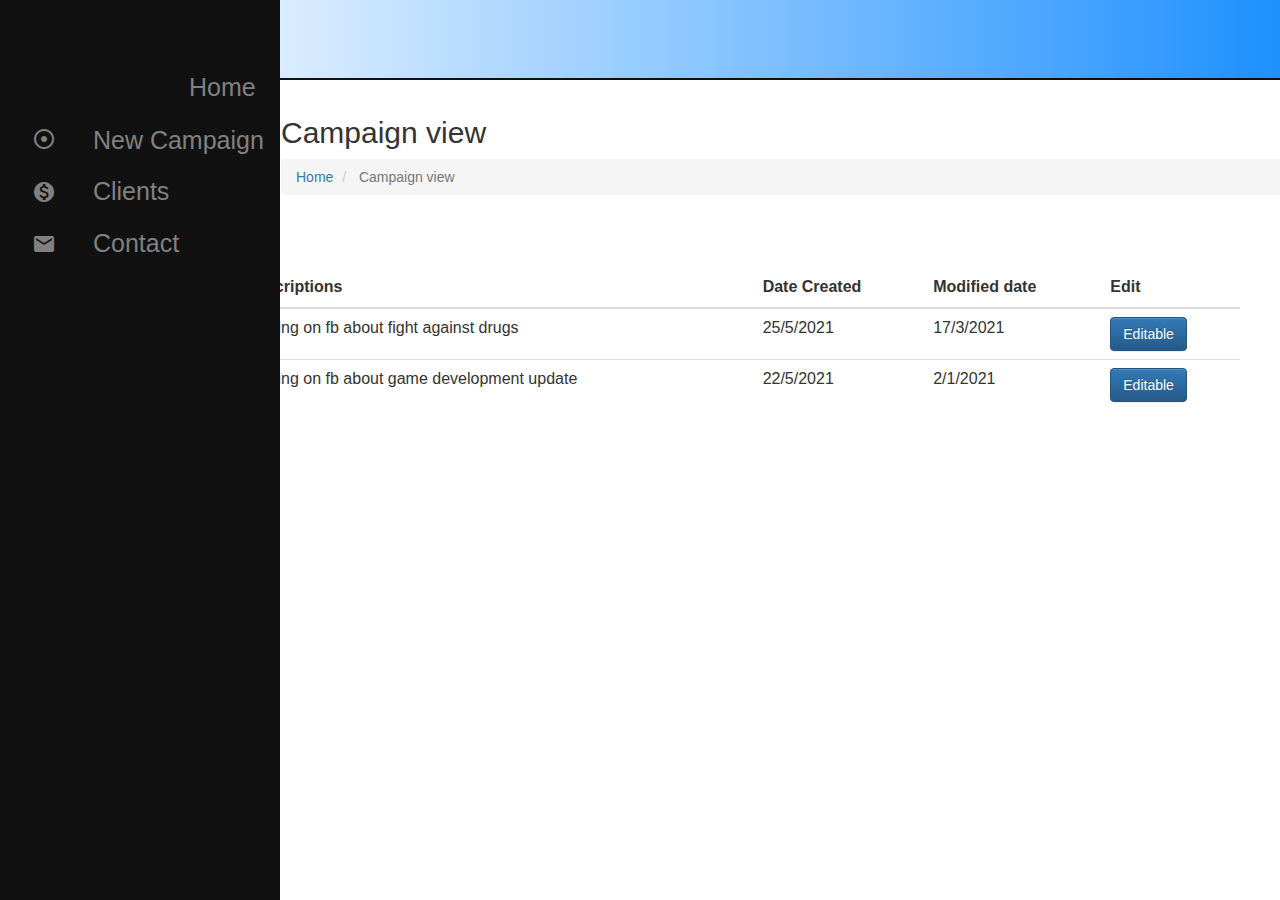
==== commit 29cddbb0: "Progress on 19-03-2021 at 4:00pm" ====
--- a/index.html
+++ b/index.html
@@ -21,10 +21,10 @@
             <span class="icon-text">Home</span>
         </span>
     </a>
-    <a href="#">
+    <a href="/src/create-campaign/index.html">
         <span>
             <i class="material-icons">adjust</i>
-            <span class="icon-text">Services</span>
+            <span class="icon-text">New Campaign</span>
         </span>
     </a>
     <a href="#">
@@ -64,7 +64,7 @@
             <nav aria-label="breadcrumb">
                 <ol class="breadcrumb">
                     <li class="breadcrumb-item">
-                        <a href="previouspage.html">Home</a>
+                        <a href="./index.html">Home</a>
                     </li>
                     <li class="breadcrumb-item active" aria-current="page">
                         Campaign view
@@ -83,7 +83,7 @@
         <p>
             <a>
                 <span>
-                    <i id="delCampaignBtn" style="visibility: hidden" class="material-icons">delete</i>
+                    <i id="delCampaignBtn" style="visibility: hidden; cursor: pointer;" class="material-icons">delete</i>
                 </span>
             </a>
         </p>
